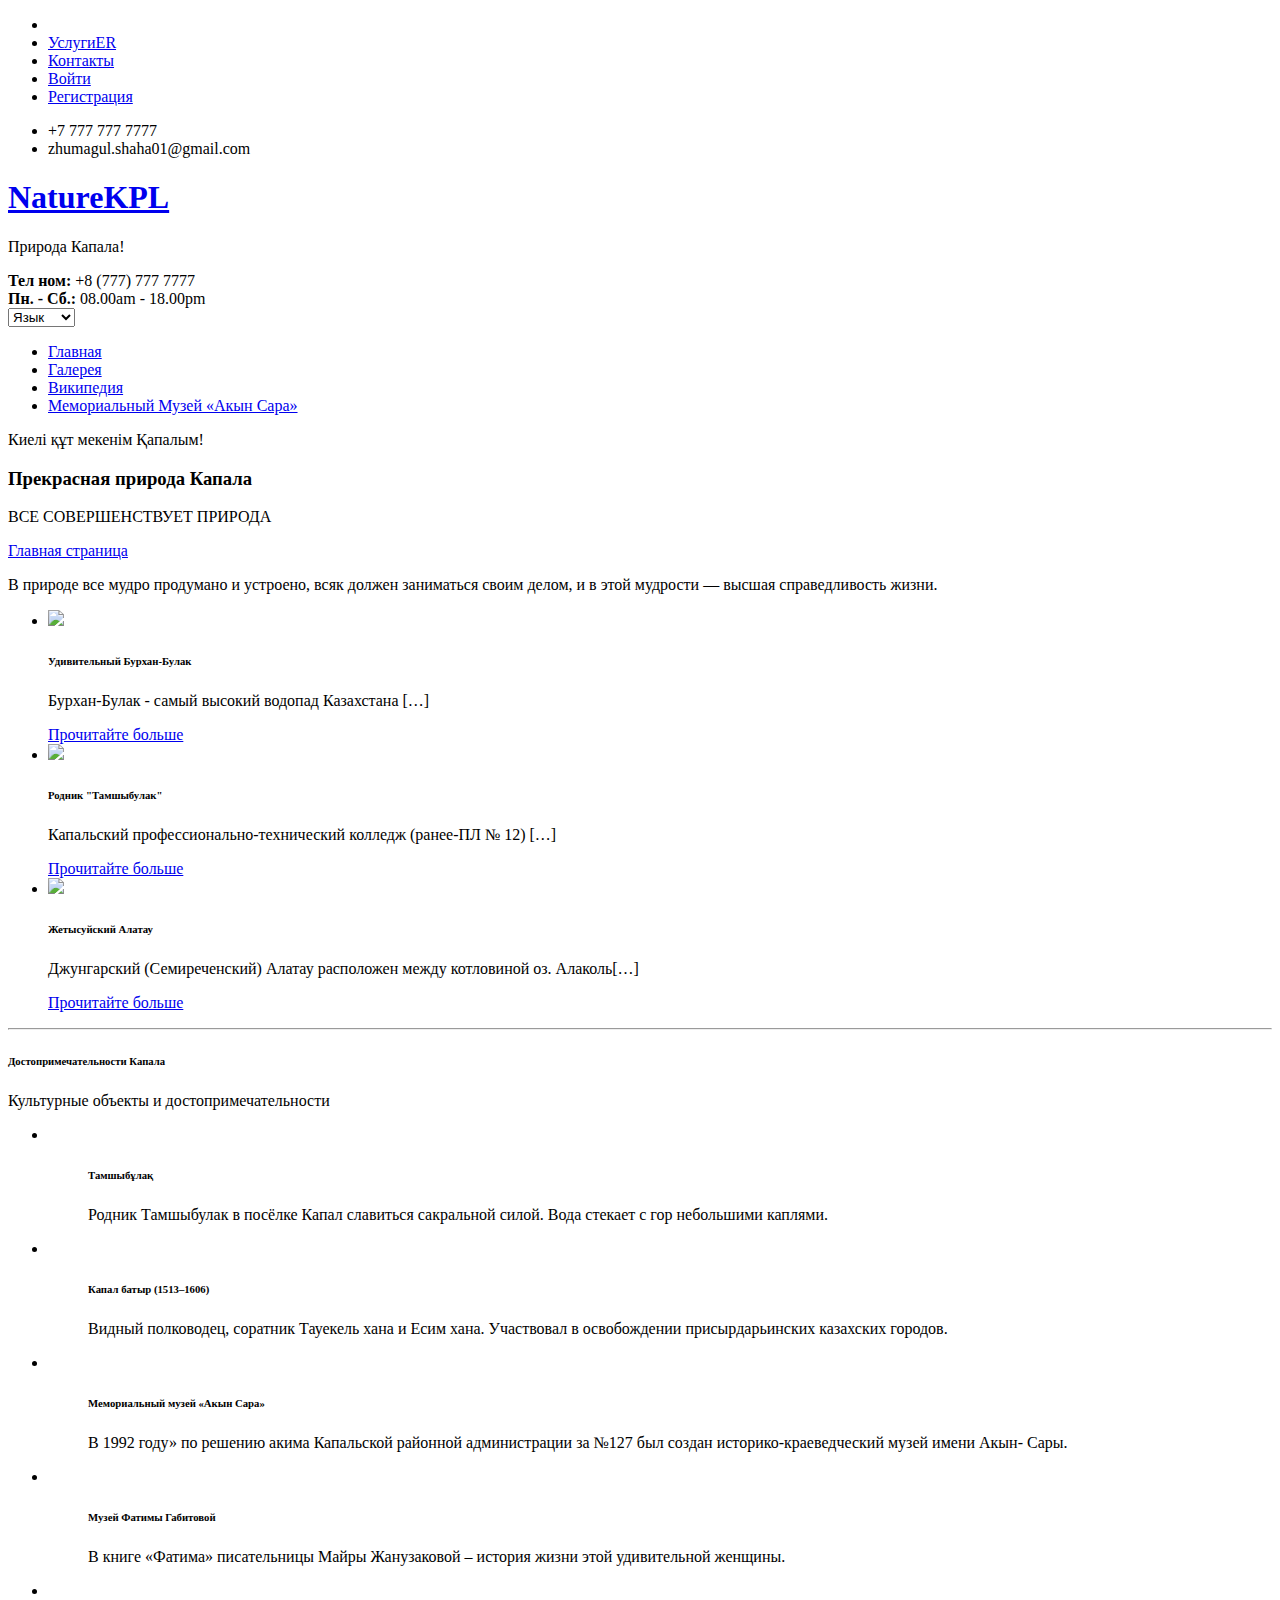
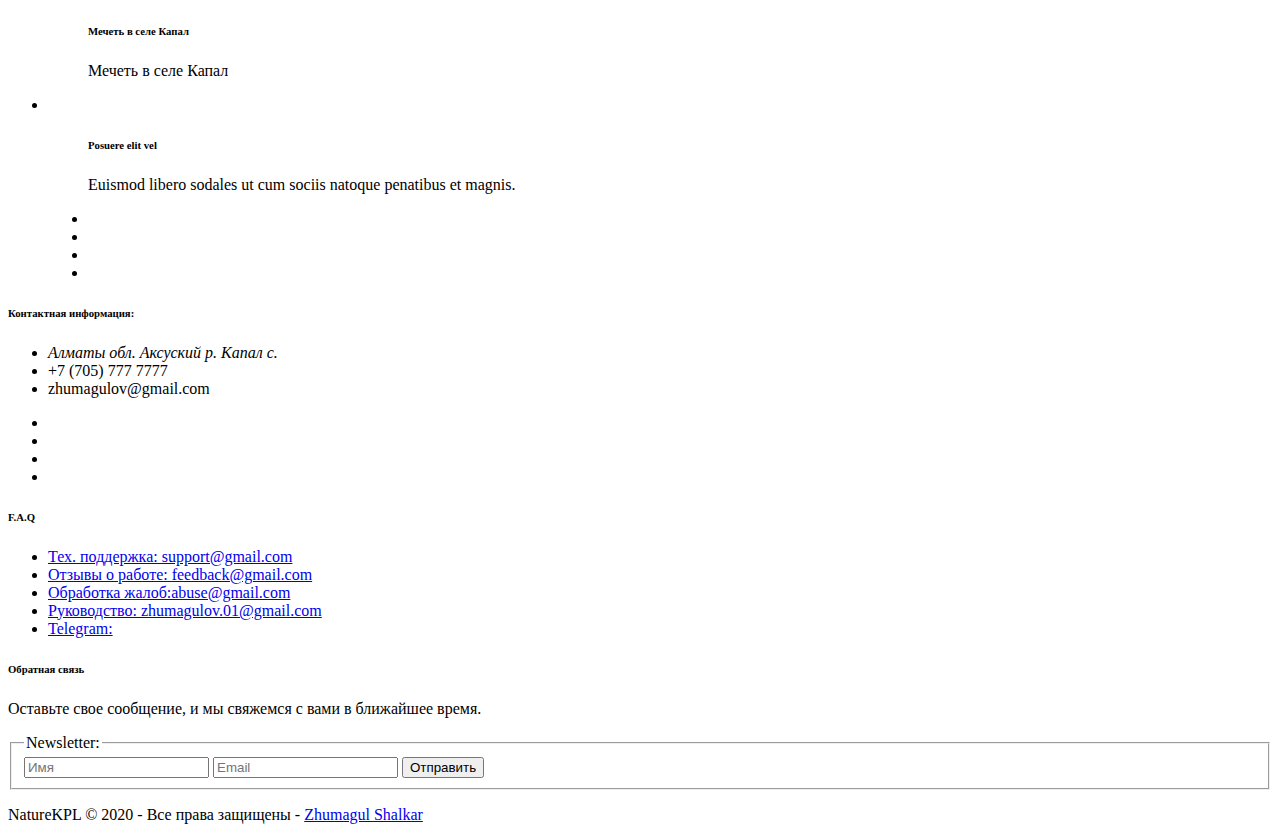
==== index.html @ 79682e48 "Update index.html" ====
<!DOCTYPE html>
<html lang="">
<head>
<title>NatureKPL</title>
<meta charset="utf-8">
<meta name="viewport" content="width=device-width, initial-scale=1.0, maximum-scale=1.0, user-scalable=no">
<link href="layout/styles/layout.css" rel="stylesheet" type="text/css" media="all">
</head>
<body id="top">
<div class="wrapper row0">
  <div id="topbar" class="hoc clear"> 
    <div class="fl_left">
      <ul class="nospace">
        <li><a href="index.html"><i class="fas fa-home fa-lg"></i></a></li>
        <li><a href="pages/Uslugi.html">УслугиER</a></li>
        <li><a href="pages/Uslugi.html">Контакты</a></li>
        <li><a href="login/index.html">Войти</a></li>
        <li><a href="login/index.html">Регистрация</a></li>
      </ul>
    </div>
    <div class="fl_right">
      <ul class="nospace">
        <li><i class="fas fa-phone rgtspace-5"></i> +7 777 777 7777</li>
        <li><i class="fas fa-envelope rgtspace-5"></i> zhumagul.shaha01@gmail.com</li>
      </ul>
    </div>
  </div>
</div>
<div class="wrapper row1">
  <header id="header" class="hoc clear"> 
    <div id="logo" class="one_quarter first">
      <h1><a href="index.html">NatureKPL</a></h1>
      <p>Природа Капала!</p>
    </div>
    <div class="one_quarter"><strong><i class="fas fa-phone rgtspace-5"></i> Тел ном:</strong> +8 (777) 777 7777</div>
    <div class="one_quarter"><strong><i class="far fa-clock rgtspace-5"></i> Пн. - Сб.:</strong> 08.00am - 18.00pm</div>
    <div class="one_quarter">
      <form action="#" method="post">
        <label>
          <select>
            <option value="" selected="selected" disabled="disabled">Язык</option>
            <option value="Russian">Default</option>
            <option value="English">English</option>
            <option value="Kazakh">Kazakh</option>
            <option value="Spanish">French</option>
          </select>
        </label>
      </form>
    </div>
  </header>
</div>
<div class="wrapper row2">
  <nav id="mainav" class="hoc clear"> 
    <ul class="clear">
      <li class="active"><a href="index.html">Главная</a></li>
      </li>
      </li>
      <li><a href="pages/gallery.html">Галерея</a></li>
      <li><a href="https://ru.wikipedia.org/wiki/%D0%9A%D0%B0%D0%BF%D0%B0%D0%BB_(%D0%90%D0%BB%D0%BC%D0%B0%D1%82%D0%B8%D0%BD%D1%81%D0%BA%D0%B0%D1%8F_%D0%BE%D0%B1%D0%BB%D0%B0%D1%81%D1%82%D1%8C)">Википедия</a></li>
      <li><a href="pages/museum.html">Мемориальный Музей «Акын Сара»</a></li>
    </ul>
  </nav>
</div>
<div class="wrapper bgded overlay" style="background-image:url('images/demo/backgrounds/img1.jpg');">
  <div id="pageintro" class="hoc clear"> 
    <article>
      <p>Киелі құт мекенім Қапалым!</p>
      <h3 class="heading">Прекрасная природа Капала</h3>
      <p>ВСЕ СОВЕРШЕНСТВУЕТ ПРИРОДА</p>
      <footer><a class="btn" href="#">Главная страница</a></footer>
    </article>
  </div>
</div>
<div class="wrapper row3">
  <main class="hoc container clear"> 
    <section id="introblocks">
      <div class="sectiontitle">
        <p>В природе все мудро продумано и устроено, всяк должен заниматься своим делом, и в этой мудрости — высшая справедливость жизни.</p>
      </div>
      <ul class="nospace group">
        <li class="one_third first">
          <article><a href="pages/burkhan.html"><img src="images/demo/wotr.jfif"></a>
            <h6 class="heading">Удивительный Бурхан-Булак</h6>
            <p>Бурхан-Булак - самый высокий водопад Казахстана [&hellip;]</p>
            <footer><a class="btn" href="pages/burkhan.html">Прочитайте больше</a></footer>
          </article>
        </li>
        <li class="one_third">
          <article><a href="pages/tamshy.html"><img src="images/demo/drop.jpg"></a>
            <h6 class="heading">Родник "Тамшыбулак"</h6>
            <p>Капальский профессионально-технический колледж (ранее-ПЛ № 12)  [&hellip;]</p>
            <footer><a class="btn" href="pages/tamshy.html">Прочитайте больше</a></footer>
          </article>
        </li>
        <li class="one_third">
          <article><a href="pages/tau.html"><img src="images/demo/moun.png"></a>
            <h6 class="heading">Жетысуйский Алатау</h6>
            <p>Джунгарский (Семиреченский) Алатау расположен между котловиной оз. Алаколь[&hellip;]</p>
            <footer><a class="btn" href="pages/tau.html">Прочитайте больше</a></footer>
          </article>
        </li>
      </ul>
    </section>
    <hr class="btmspace-80">
    <section>
      <div class="sectiontitle">
        <h6 class="heading">Достопримечательности Капала</h6>
        <p>Культурные объекты и достопримечательности</p>
      </div>
      <ul class="nospace group overview">
        <li class="one_third">
          <figure><a href="pages/tamshy.html"><img src="images/demo/gallery/img7.jpg" alt=""></a>
            <figcaption>
              <h6 class="heading">Тамшыбұлақ</h6>
              <p>Родник Тамшыбулак в посёлке Капал славиться сакральной силой. Вода стекает с гор небольшими каплями.</p>
            </figcaption>
          </figure>
        </li>
        <li class="one_third">
          <figure><a href="#"><img src="images/demo/gallery/img5.jpg" alt=""></a>
            <figcaption>
              <h6 class="heading">Капал батыр (1513–1606)</h6>
              <p>Видный полководец, соратник Тауекель хана и Есим хана. Участвовал в освобождении присырдарьинских казахских городов.</p>
            </figcaption>
          </figure>
        </li>
        <li class="one_third">
          <figure><a href="pages/museum.html"><img src="images/demo/gallery/img8.jpg" alt=""></a>
            <figcaption>
              <h6 class="heading">Мемориальный музей «Акын Сара»</h6>
              <p>В 1992 году» по решению акима Капальской районной администрации за №127 был создан историко-краеведческий музей имени Акын- Сары.</p>
            </figcaption>
          </figure>
        </li>
        <li class="one_third">
          <figure><a href="#"><img src="images/demo/gallery/img9.jpg" alt=""></a>
            <figcaption>
              <h6 class="heading">Музей Фатимы Габитовой</h6>
              <p>В книге «Фатима» писательницы Майры Жанузаковой – история жизни этой удивительной женщины. </p>
            </figcaption>
          </figure>
        </li>
        <li class="one_third">
          <figure><a href="#"><img src="images/demo/gallery/img6.png" alt=""></a>
            <figcaption>
              <h6 class="heading">Мечеть в селе Капал</h6>
              <p>Мечеть в селе Капал</p>
            </figcaption>
          </figure>
        </li>
        <li class="one_third">
          <figure><a href="#"><img src="images/demo/gallery/img3.jpg" alt=""></a>
            <figcaption>
              <h6 class="heading">Posuere elit vel</h6>
              <p>Euismod libero sodales ut cum sociis natoque penatibus et magnis.</p>
            </figcaption>
          </figure>
        </li>
      </ul>
    </section>
    <div class="clear"></div>
  </main>
</div>
<div class="wrapper row2">
  <figure class="hoc container clear clients"> 
    <ul class="nospace group">
      <li class="one_quarter first"><a href="#"><img src="images/demo/galler/kap1.jpg" alt=""></a></li>
      <li class="one_quarter"><a href="#"><img src="images/demo/galler/kap2.jpg" alt=""></a></li>
      <li class="one_quarter"><a href="#"><img src="images/demo/galler/kap3.jpg" alt=""></a></li>
      <li class="one_quarter"><a href="#"><img src="images/demo/galler/kap4.jpg" alt=""></a></li>
    </ul>
  </figure>
</div>
<div class="wrapper row4">
  <footer id="footer" class="hoc clear"> 
    <!-- ################################################################################################ -->
    <div class="one_quarter first">
      <h6 class="heading">Контактная информация:</h6>
      <ul class="nospace btmspace-30 linklist contact">
        <li><i class="fas fa-map-marker-alt"></i>
          <address>
          Алматы обл. Аксуский р. Капал с.
          </address>
        </li>
        <li><i class="fas fa-phone"></i> +7 (705) 777 7777</li>
        <li><i class="far fa-envelope"></i> zhumagulov@gmail.com</li>
      </ul>
      <ul class="faico clear">
        <li><a class="faicon-facebook" href="#"><i class="fab fa-facebook"></i></a></li>
        <li><a class="faicon-twitter" href="#"><i class="fab fa-twitter"></i></a></li>
        <li><a class="faicon-dribble" href="#"><i class="fab fa-dribbble"></i></a></li>
        <li><a class="faicon-linkedin" href="#"><i class="fab fa-linkedin"></i></a></li>
      </ul>
    </div>
    <div class="one_quarterl">
      <h6 class="heading">F.A.Q</h6>
      <ul class="nospace linklist">
        <li><a href="#">Тех. поддержка: support@gmail.com</a></li>
        <li><a href="#">Отзывы о работе: feedback@gmail.com</a></li>
        <li><a href="#">Обработка жалоб:abuse@gmail.com </a></li>
        <li><a href="#">Руководство: zhumagulov.01@gmail.com</a></li>
        <li><a href="#">Telegram:</a></li>
      </ul>
    </div>
    <div class="one_quarterk">
      <h6 class="heading">Обратная связь</h6>
      <p class="nospace btmspace-15">Оставьте свое сообщение, и мы свяжемся с вами в ближайшее время.</p>
      <form method="post" action="#">
        <fieldset>
          <legend>Newsletter:</legend>
          <input class="btmspace-15" type="text" value="" placeholder="Имя">
          <input class="btmspace-15" type="text" value="" placeholder="Email">
          <button type="submit" value="submit">Отправить</button>
        </fieldset>
      </form>
    </div>
    <!-- ################################################################################################ -->
  </footer>
</div>
<!-- ################################################################################################ -->
<!-- ################################################################################################ -->
<!-- ################################################################################################ -->
<div class="wrapper row5">
  <div id="copyright" class="hoc clear"> 
    <!-- ################################################################################################ -->
    <p class="fl_left">NatureKPL &copy; 2020 - Все права защищены - <a href="#">Zhumagul Shalkar</a></p>
    <!-- ################################################################################################ -->
  </div>
</div>
<!-- ################################################################################################ -->
<!-- ################################################################################################ -->
<!-- ################################################################################################ -->
<a id="backtotop" href="#top"><i class="fas fa-chevron-up"></i></a>
<!-- JAVASCRIPTS -->
<script src="../layout/scripts/jquery.min.js"></script>
<script src="../layout/scripts/jquery.backtotop.js"></script>
<script src="../layout/scripts/jquery.mobilemenu.js"></script>
</body>
</html>
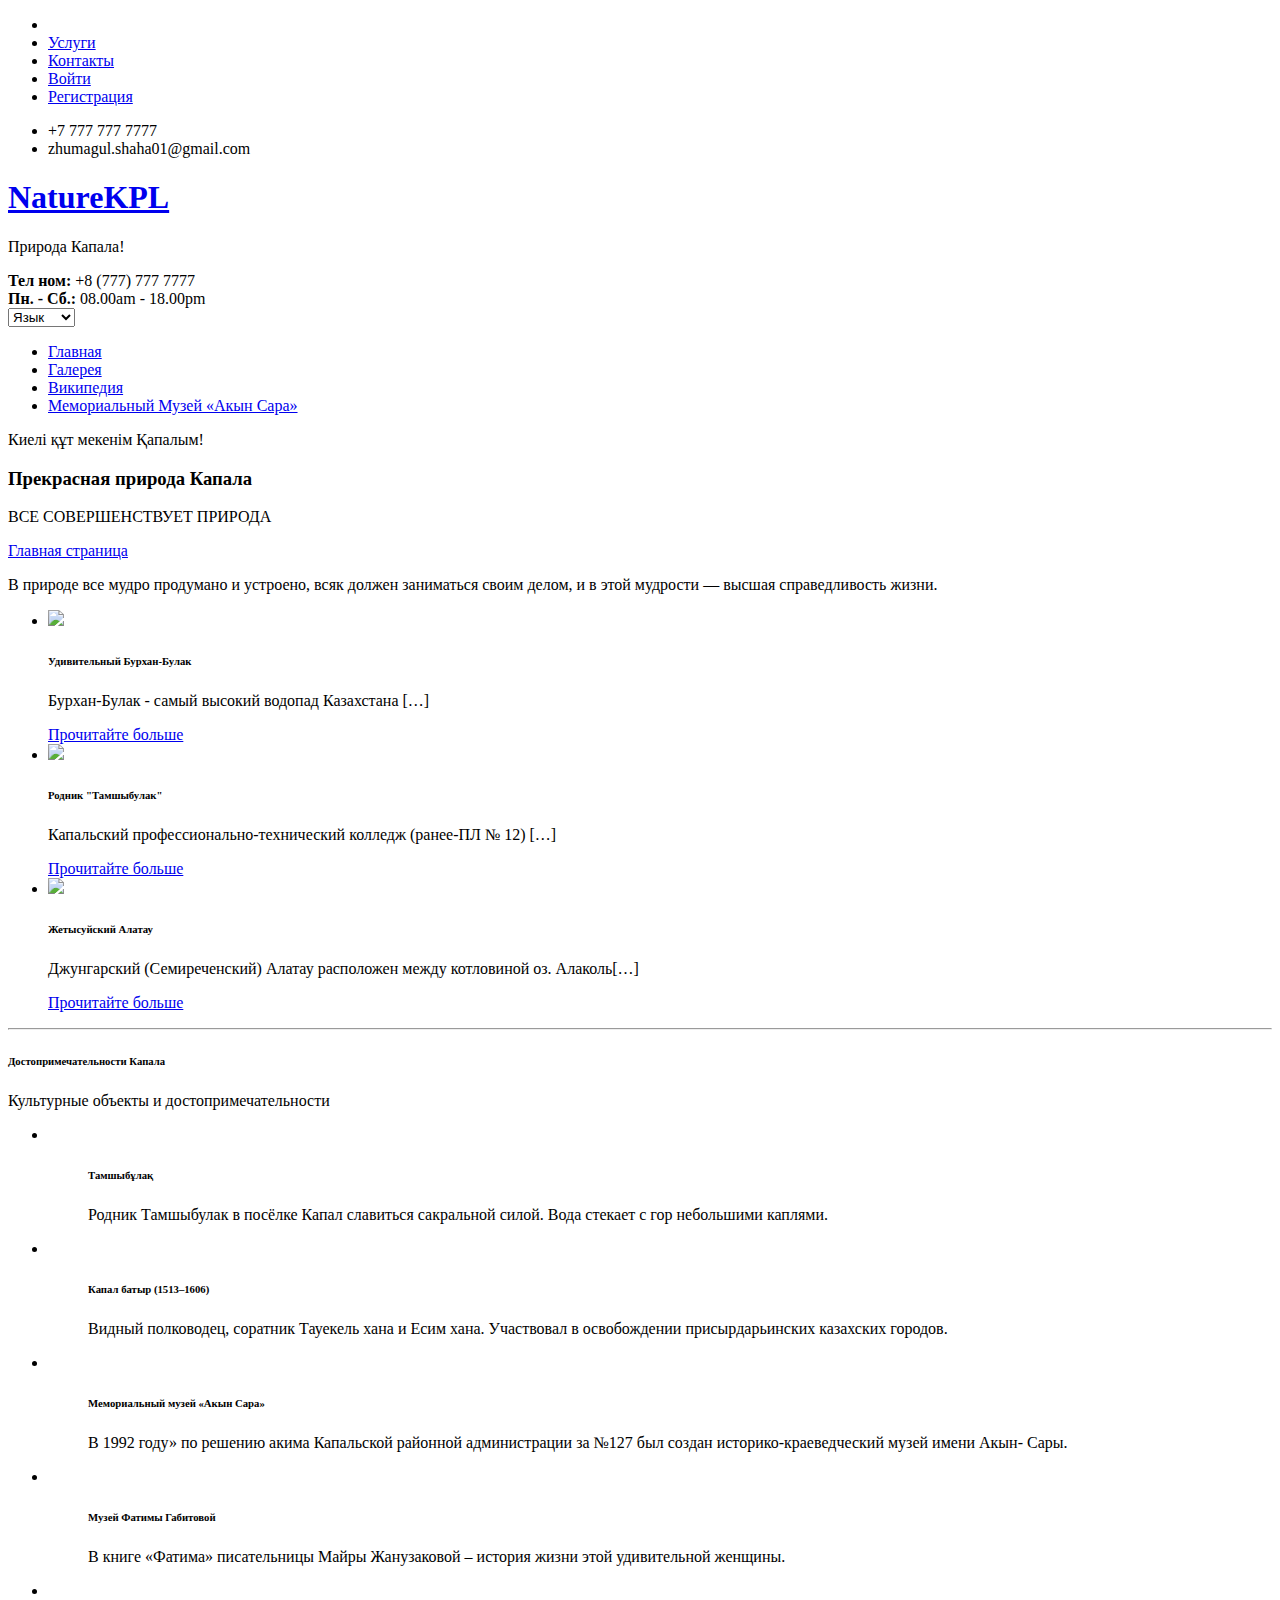
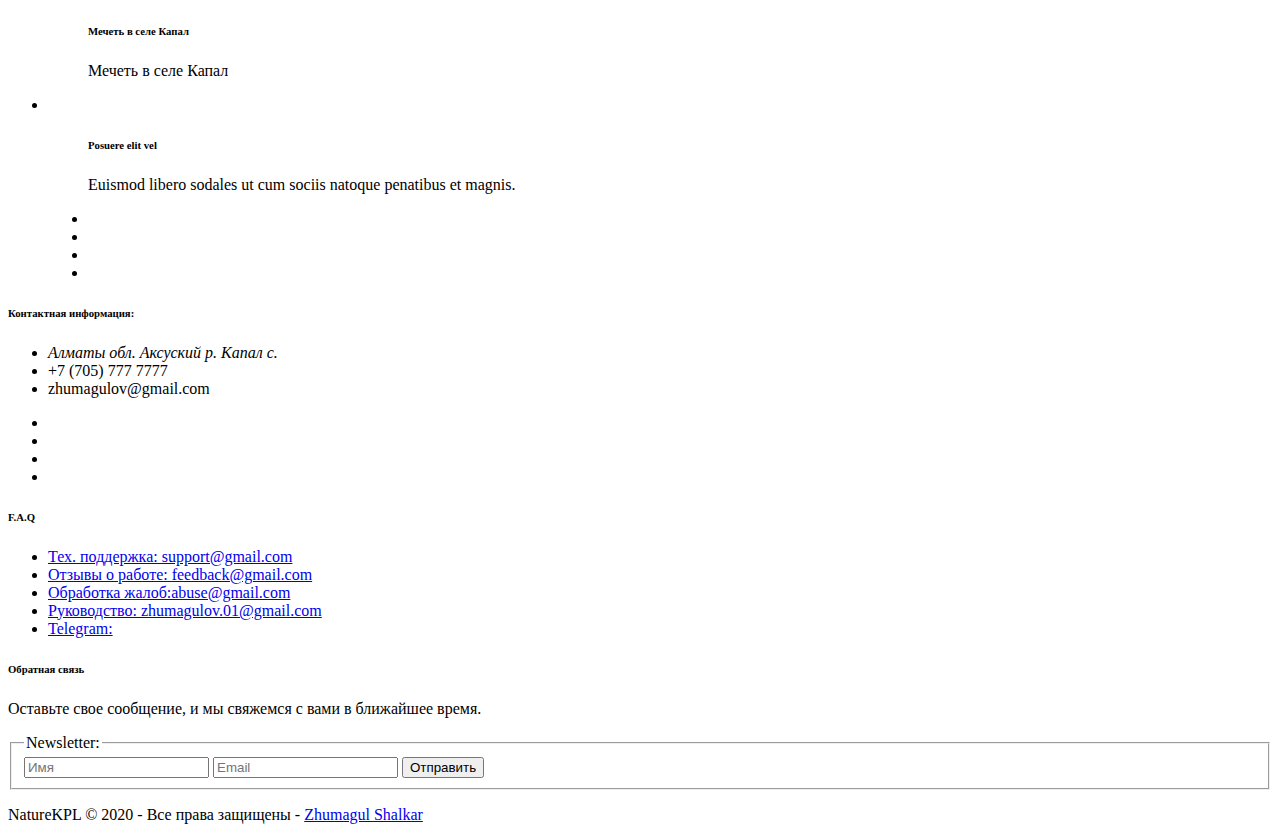
==== commit 2bd21e31: "Update index.html" ====
--- a/index.html
+++ b/index.html
@@ -12,7 +12,7 @@
     <div class="fl_left">
       <ul class="nospace">
         <li><a href="index.html"><i class="fas fa-home fa-lg"></i></a></li>
-        <li><a href="pages/Uslugi.html">УслугиER</a></li>
+        <li><a href="pages/Uslugi.html">Услуги</a></li>
         <li><a href="pages/Uslugi.html">Контакты</a></li>
         <li><a href="login/index.html">Войти</a></li>
         <li><a href="login/index.html">Регистрация</a></li>
